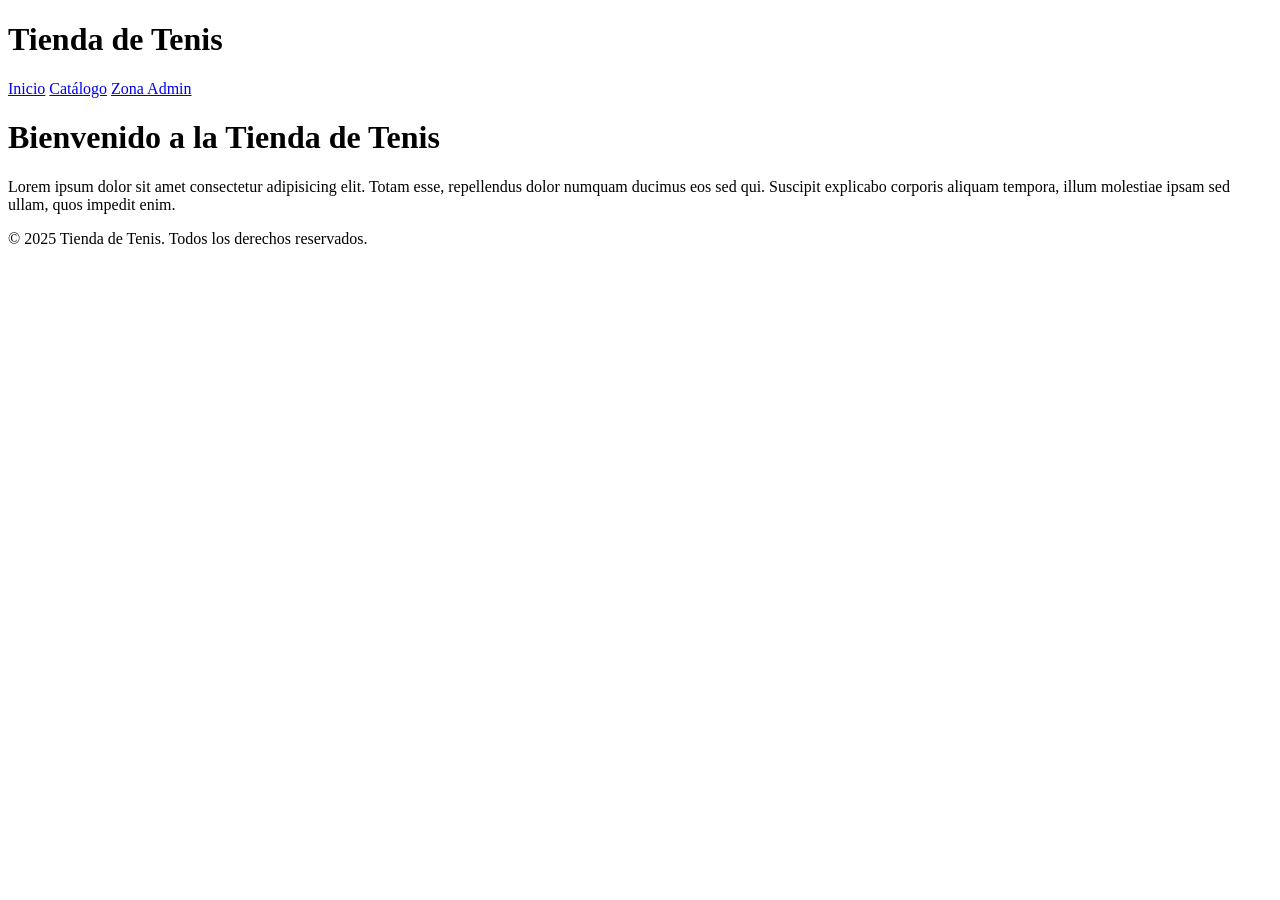
==== Vista/html/inicio.html @ 92d4ad44 "avances cheveres" ====
<!DOCTYPE html>
<html lang="en">
<head>
    <meta charset="UTF-8">
    <meta name="viewport" content="width=device-width, initial-scale=1.0">
    <title>inicio</title>
    <link rel="stylesheet" href="Vista/css/master.css">
    <script src="Vista/Script/script.js"></script>
</head>
<body>

    <header>
        <h1>Tienda de Tenis</h1>
        <nav>
            <a href="index.php?accion=inicio">Inicio</a>
            <a href="index.php?accion=catalogo">Catálogo</a>
            <a href="index.php?accion=login">Zona Admin</a>
        </nav>
    </header>


    <h1>Bienvenido a la Tienda de Tenis</h1>
    <p>Lorem ipsum dolor sit amet consectetur adipisicing elit. Totam esse, repellendus dolor numquam ducimus eos sed qui. Suscipit explicabo corporis aliquam tempora, illum molestiae ipsam sed ullam, quos impedit enim.</p>



    <footer>
        <p>&copy; 2025 Tienda de Tenis. Todos los derechos reservados.</p>
    </footer>

</body>
</html>
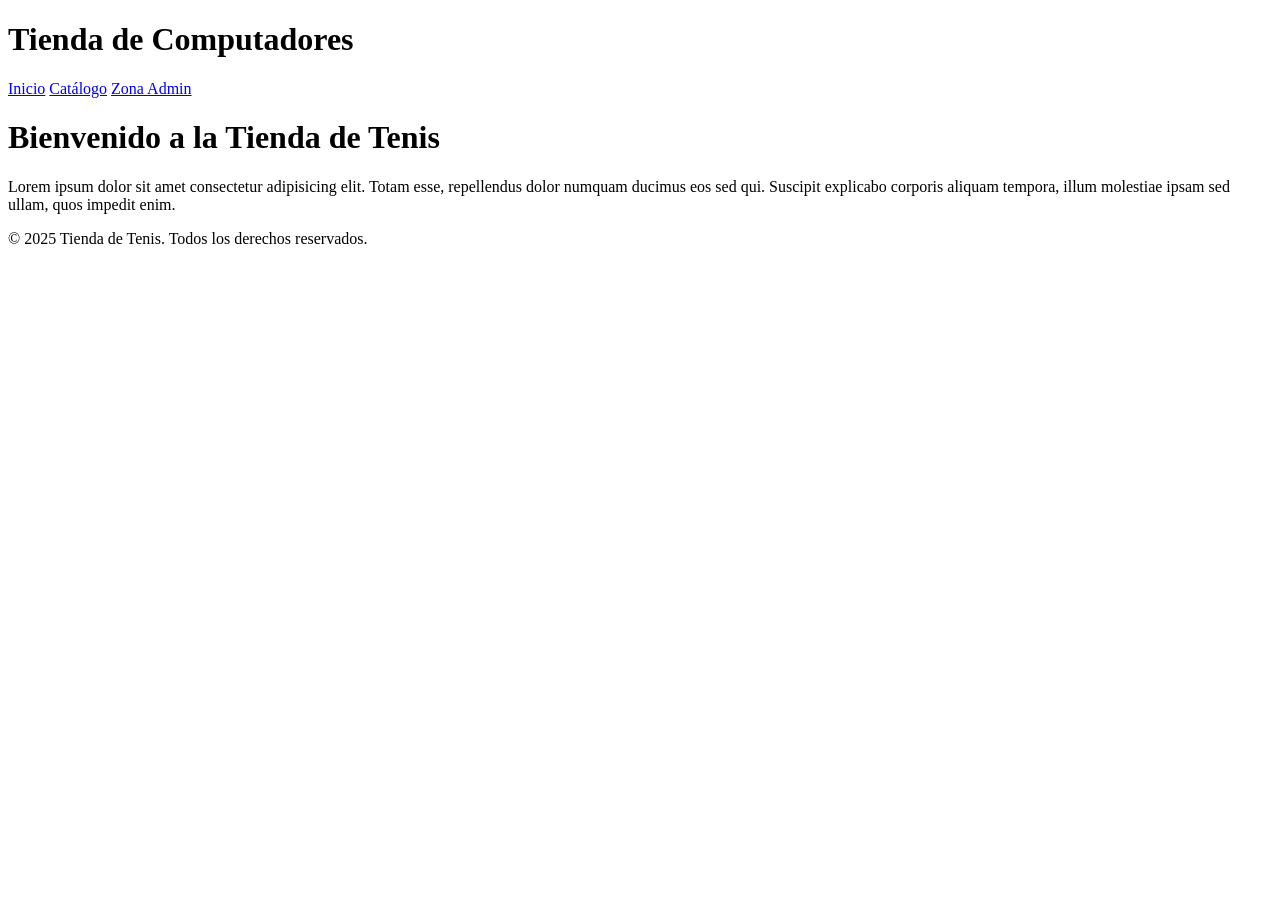
==== commit 4d3e35cf: "ya casito termino(?" ====
--- a/Vista/html/inicio.html
+++ b/Vista/html/inicio.html
@@ -10,7 +10,7 @@
 <body>
 
     <header>
-        <h1>Tienda de Tenis</h1>
+        <h1>Tienda de Computadores</h1>
         <nav>
             <a href="index.php?accion=inicio">Inicio</a>
             <a href="index.php?accion=catalogo">Catálogo</a>
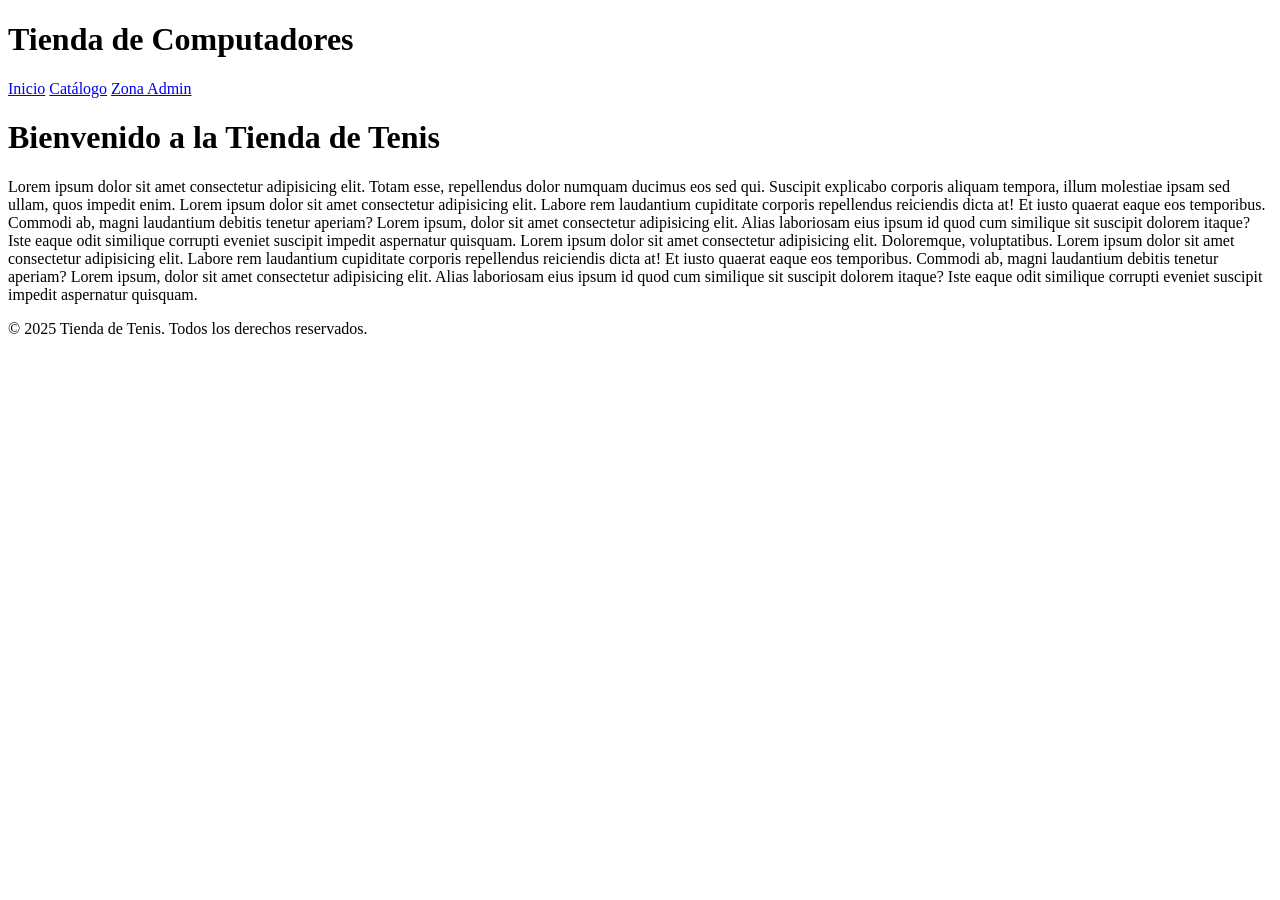
==== commit 74f332f6: "Casi Terminado" ====
--- a/Vista/html/inicio.html
+++ b/Vista/html/inicio.html
@@ -20,7 +20,7 @@
 
 
     <h1>Bienvenido a la Tienda de Tenis</h1>
-    <p>Lorem ipsum dolor sit amet consectetur adipisicing elit. Totam esse, repellendus dolor numquam ducimus eos sed qui. Suscipit explicabo corporis aliquam tempora, illum molestiae ipsam sed ullam, quos impedit enim.</p>
+    <p>Lorem ipsum dolor sit amet consectetur adipisicing elit. Totam esse, repellendus dolor numquam ducimus eos sed qui. Suscipit explicabo corporis aliquam tempora, illum molestiae ipsam sed ullam, quos impedit enim. Lorem ipsum dolor sit amet consectetur adipisicing elit. Labore rem laudantium cupiditate corporis repellendus reiciendis dicta at! Et iusto quaerat eaque eos temporibus. Commodi ab, magni laudantium debitis tenetur aperiam? Lorem ipsum, dolor sit amet consectetur adipisicing elit. Alias laboriosam eius ipsum id quod cum similique sit suscipit dolorem itaque? Iste eaque odit similique corrupti eveniet suscipit impedit aspernatur quisquam. Lorem ipsum dolor sit amet consectetur adipisicing elit. Doloremque, voluptatibus. Lorem ipsum dolor sit amet consectetur adipisicing elit. Labore rem laudantium cupiditate corporis repellendus reiciendis dicta at! Et iusto quaerat eaque eos temporibus. Commodi ab, magni laudantium debitis tenetur aperiam? Lorem ipsum, dolor sit amet consectetur adipisicing elit. Alias laboriosam eius ipsum id quod cum similique sit suscipit dolorem itaque? Iste eaque odit similique corrupti eveniet suscipit impedit aspernatur quisquam.</p>    
 
 
 
